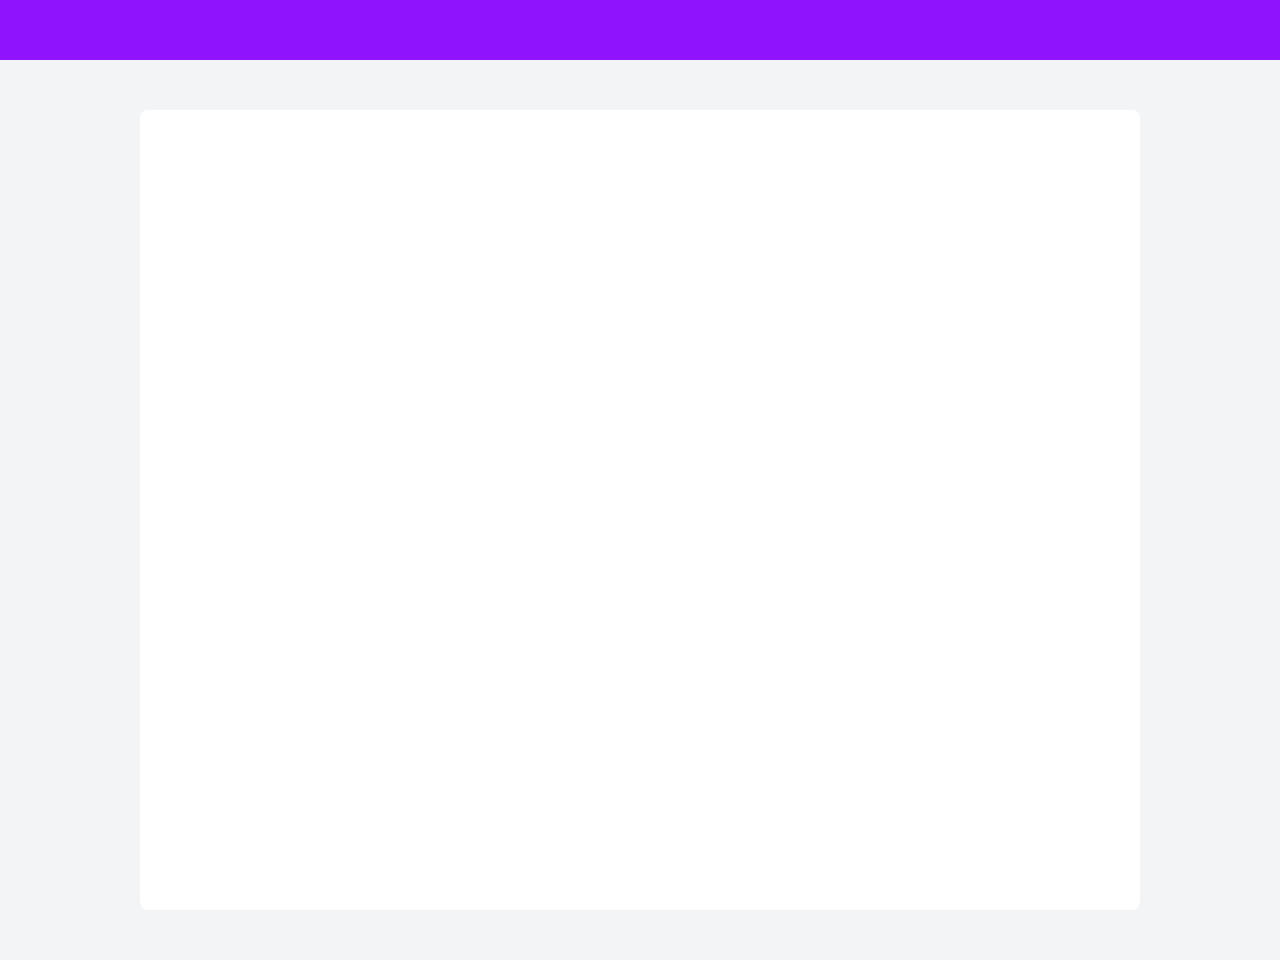
==== index.html @ 8878b9ad "Initial commit" ====
<!DOCTYPE html>
<html lang="en">
<head>
    <meta charset="UTF-8">
    <meta http-equiv="X-UA-Compatible" content="IE=edge">
    <meta name="viewport" content="width=device-width, initial-scale=1.0">
    <title>Document</title>
    <link rel="stylesheet" href="style.css">
</head>
<body>
    <header>

    </header>
    <main>

    </main>
    <footer>

    </footer>
</body>
</html>
---- style.css ----
body {
    padding: 0;
    margin: 0;
    background-color: #f2f4f5;
}

header {
    width: 100%;
    height: 60px;
    background-color: #9013fe;
    display: block;
}

main {
    width: 1000px;
    height: 800px;
    background-color: #fff;
    border-radius: 8px;
    margin: 50px auto;
}
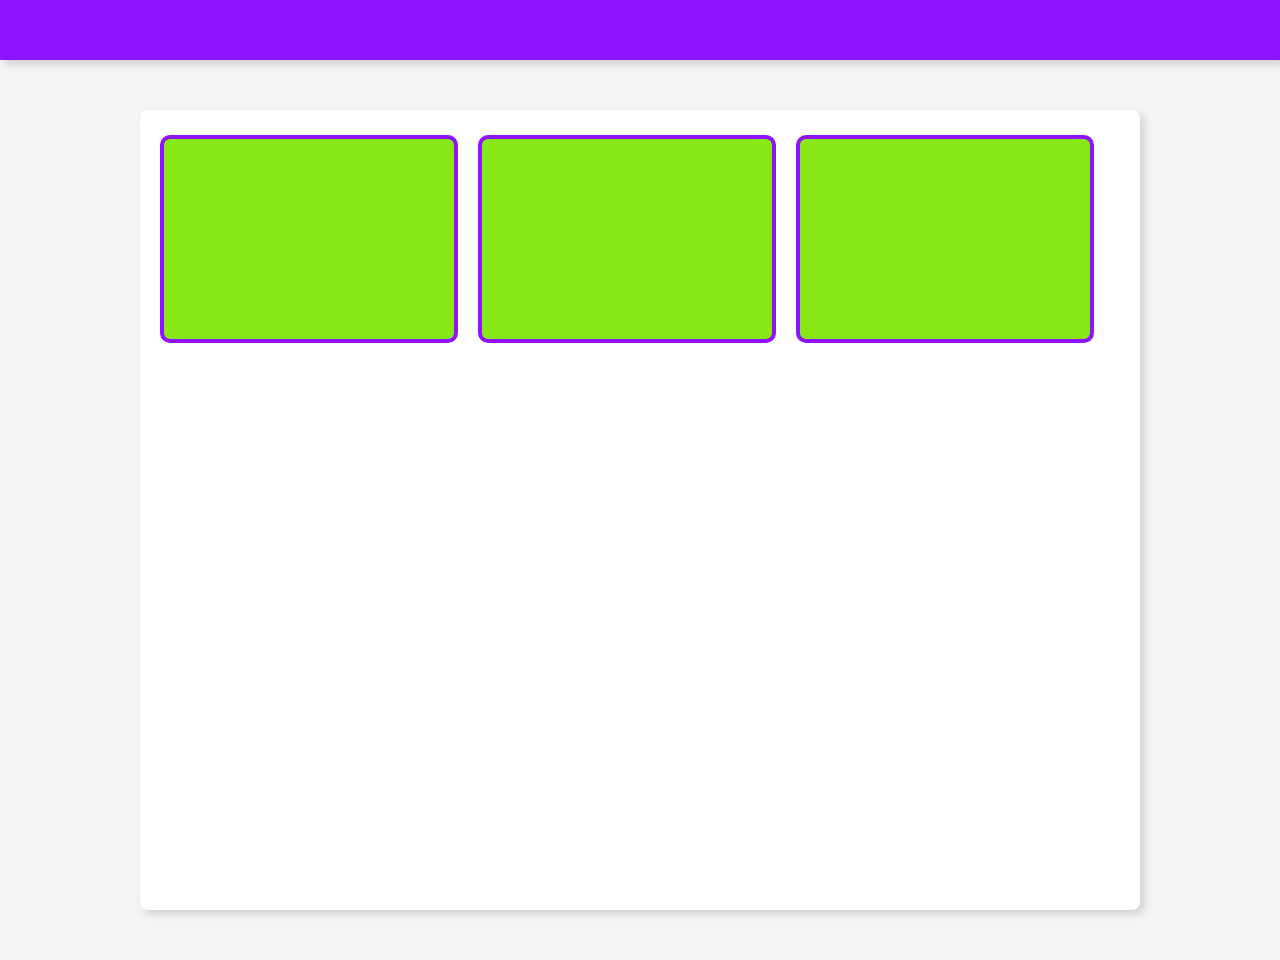
==== commit 0d6fd26f: "Organizando DIVs" ====
--- a/index.html
+++ b/index.html
@@ -12,7 +12,9 @@
 
     </header>
     <main>
-
+        <div class="box"></div>
+        <div class="box"></div>
+        <div class="box"></div>
     </main>
     <footer>
 
--- a/style.css
+++ b/style.css
@@ -9,12 +9,42 @@
     height: 60px;
     background-color: #9013fe;
     display: block;
+    box-shadow: 4px 4px 8px rgba(0, 0, 0, 0.15);
 }
 
 main {
     width: 1000px;
     height: 800px;
+    display: table;
+    /*display: block;*/
     background-color: #fff;
     border-radius: 8px;
     margin: 50px auto;
-}+    box-shadow: 4px 4px 8px rgba(0, 0, 0, 0.15);
+}
+
+.box {
+    width: 29%;
+    height: 200px;
+    /*display: inline-block;*/
+    display:block;
+    /*position: absolute;*/
+    border-radius: 10px;
+    background-color: #88e817;
+    margin-top: 25px;
+    margin-left: 2%;
+    float: left;
+    border: 4px solid #9013fe;
+    /*
+    border-width: 4px;
+    border-color: #9813fe;
+    border-style: solid; 
+    */
+}
+
+/*
+main div:nth-child(even) {
+    margin: 25px auto;
+
+}
+*/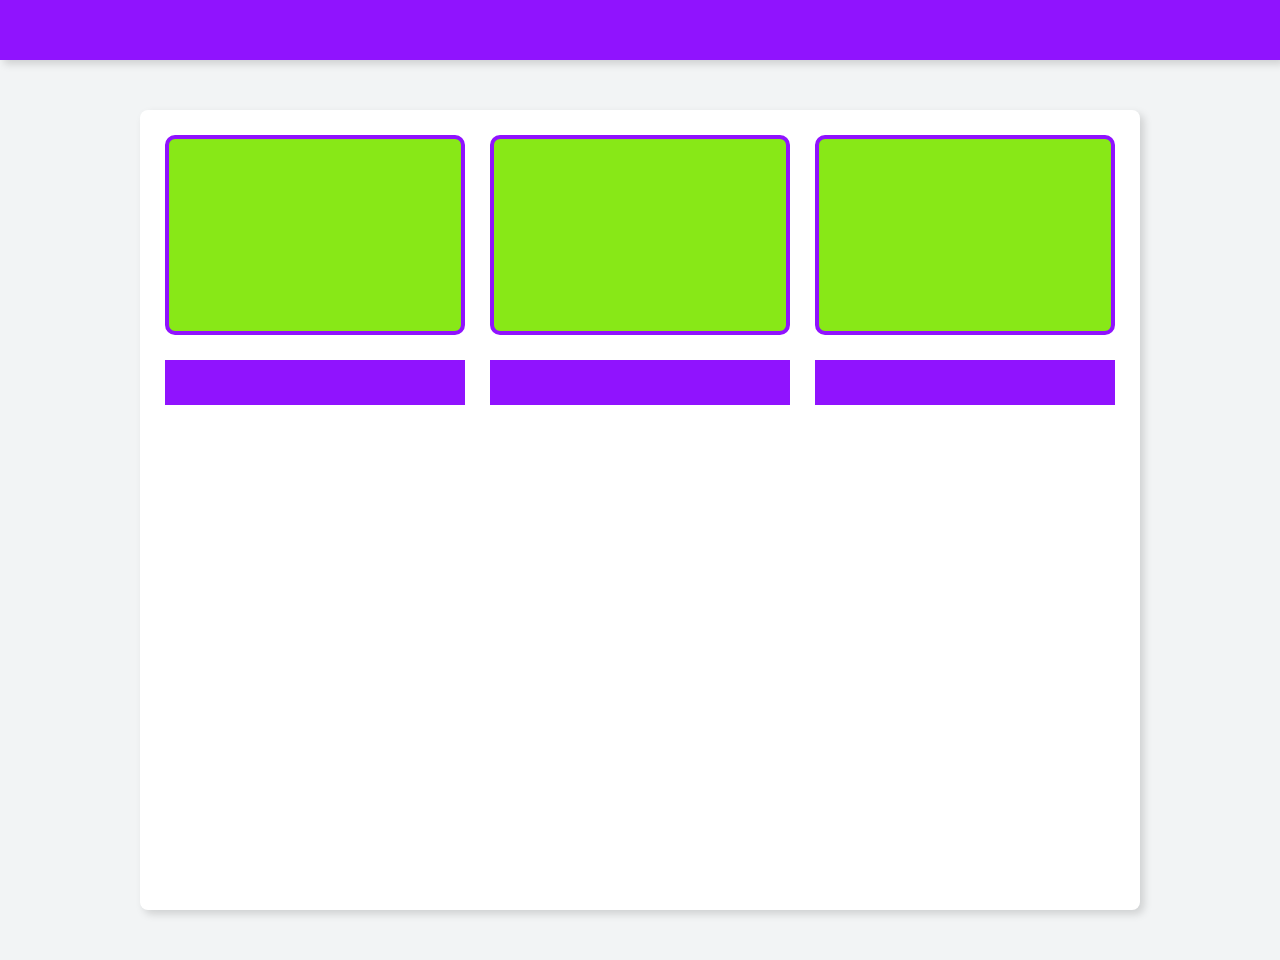
==== commit df970013: "separando box-container" ====
--- a/index.html
+++ b/index.html
@@ -1,5 +1,6 @@
 <!DOCTYPE html>
 <html lang="en">
+
 <head>
     <meta charset="UTF-8">
     <meta http-equiv="X-UA-Compatible" content="IE=edge">
@@ -7,17 +8,31 @@
     <title>Document</title>
     <link rel="stylesheet" href="style.css">
 </head>
+
 <body>
     <header>
 
     </header>
     <main>
-        <div class="box"></div>
-        <div class="box"></div>
-        <div class="box"></div>
+        <div class="box-container">
+            <div class="box"></div>
+            <div class="btn"></div>
+        </div>
+
+        <div class="box-container">
+            <div class="box"></div>
+            <div class="btn"></div>
+        </div>
+        
+        <div class="box-container">
+            <div class="box"></div>
+            <div class="btn"></div>
+        </div>
+        <!-- <div class="clearfix"></div> -->
     </main>
     <footer>
 
     </footer>
 </body>
+
 </html>--- a/style.css
+++ b/style.css
@@ -23,18 +23,25 @@
     box-shadow: 4px 4px 8px rgba(0, 0, 0, 0.15);
 }
 
+.box-container {
+    width: 300px;
+    height: 200px;
+    display: block;
+    margin-top: 25px;
+    margin-left: 25px;
+    float: left;
+}
+
 .box {
-    width: 29%;
+    width: 100%;
     height: 200px;
     /*display: inline-block;*/
-    display:block;
+    display: table;
     /*position: absolute;*/
     border-radius: 10px;
     background-color: #88e817;
-    margin-top: 25px;
-    margin-left: 2%;
-    float: left;
     border: 4px solid #9013fe;
+    box-sizing: border-box; 
     /*
     border-width: 4px;
     border-color: #9813fe;
@@ -42,6 +49,24 @@
     */
 }
 
+.btn{
+    width: 300px;
+    height: 45px;
+    background-color: #9013fe;
+    margin-top: 25px;
+    margin-left: 25px;
+    float: right;
+}
+
+/*
+.clearfix {
+    width: 100%;
+    height: 1px;
+    display: block;
+    clear: both;
+}
+*/
+
 /*
 main div:nth-child(even) {
     margin: 25px auto;
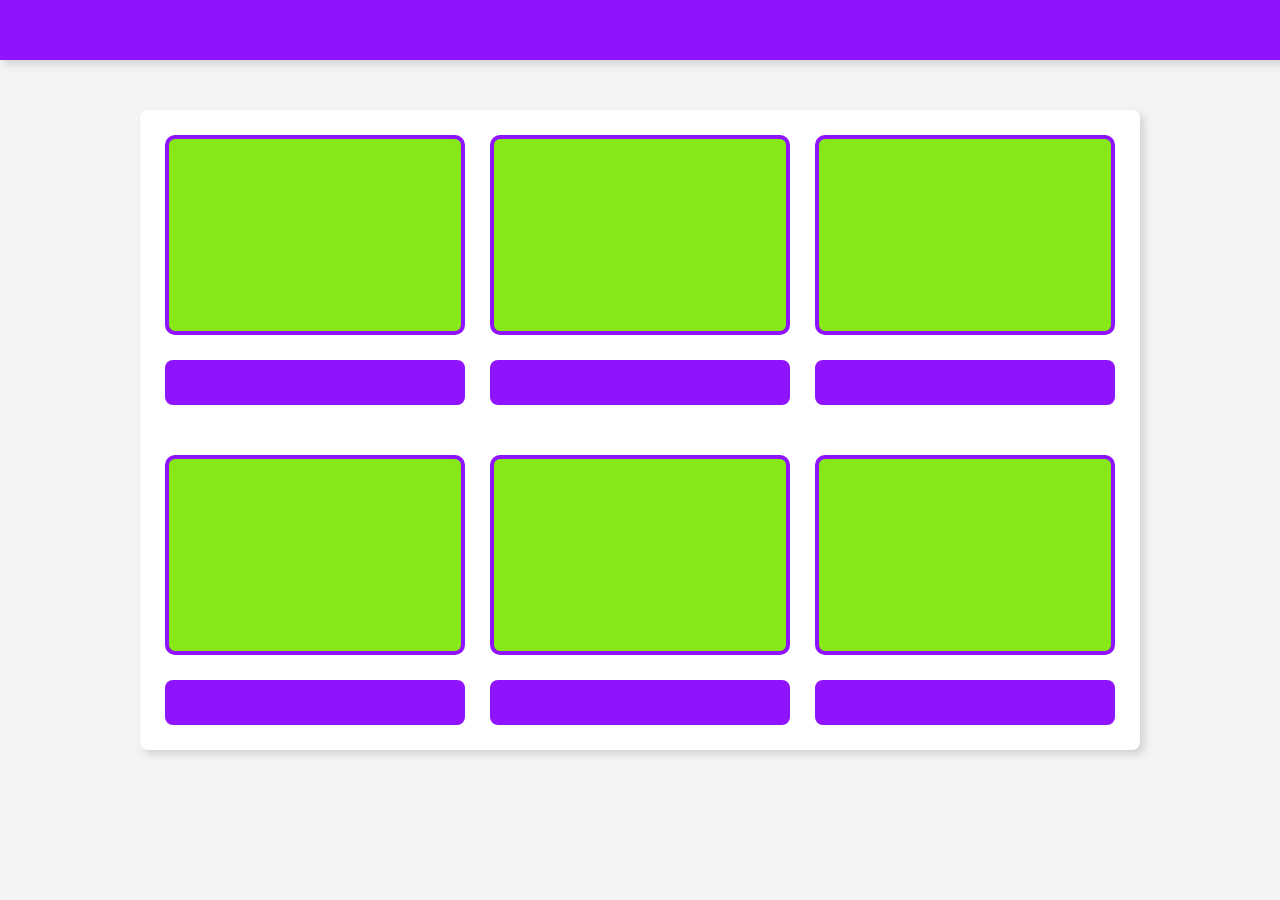
==== commit aa2d27bd: "tornando main dinâmico" ====
--- a/index.html
+++ b/index.html
@@ -23,6 +23,21 @@
             <div class="box"></div>
             <div class="btn"></div>
         </div>
+
+        <div class="box-container">
+            <div class="box"></div>
+            <div class="btn"></div>
+        </div>
+
+        <div class="box-container">
+            <div class="box"></div>
+            <div class="btn"></div>
+        </div>
+
+        <div class="box-container">
+            <div class="box"></div>
+            <div class="btn"></div>
+        </div>
         
         <div class="box-container">
             <div class="box"></div>
--- a/style.css
+++ b/style.css
@@ -14,29 +14,32 @@
 
 main {
     width: 1000px;
-    height: 800px;
+    height: auto;
     display: table;
     /*display: block;*/
     background-color: #fff;
     border-radius: 8px;
     margin: 50px auto;
-    box-shadow: 4px 4px 8px rgba(0, 0, 0, 0.15);
+    box-shadow: 4px 4px 8px rgba(0, 0, 0, 0.15);    
 }
 
 .box-container {
     width: 300px;
     height: 200px;
-    display: block;
+    display: table;
     margin-top: 25px;
     margin-left: 25px;
     float: left;
+    margin-bottom: 25px;
 }
 
 .box {
     width: 100%;
     height: 200px;
     /*display: inline-block;*/
-    display: table;
+    display: block;
+    margin-top: auto;
+    margin-left: auto;
     /*position: absolute;*/
     border-radius: 10px;
     background-color: #88e817;
@@ -50,12 +53,15 @@
 }
 
 .btn{
+    display: block;
+    margin-top: 25px;
+    margin-right: auto;
+    margin-left: auto;
+    float: right;
     width: 300px;
     height: 45px;
-    background-color: #9013fe;
-    margin-top: 25px;
-    margin-left: 25px;
-    float: right;
+    background-color: #9013fe;    
+    border-radius: 8px;
 }
 
 /*
